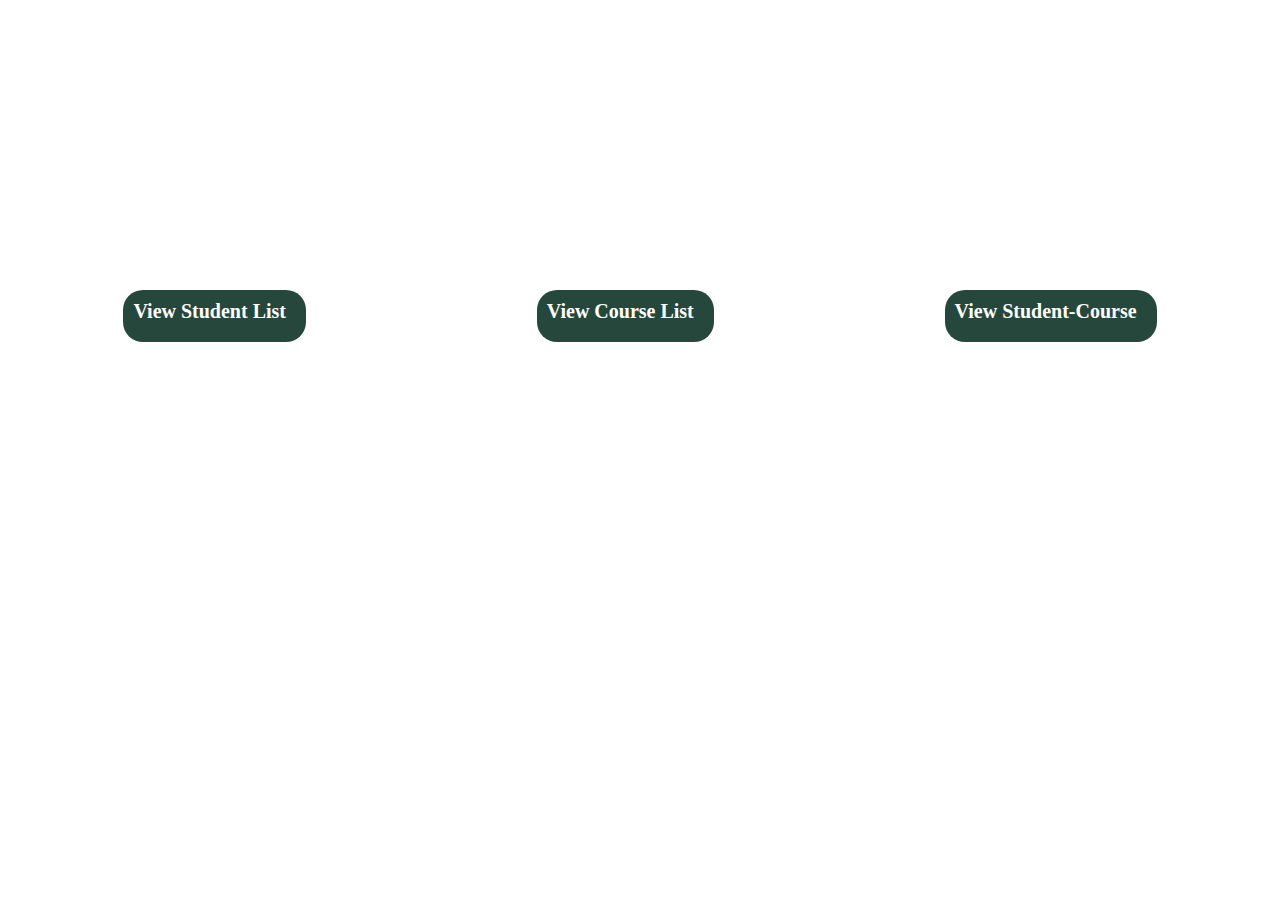
==== netbean/WebApplication/web/index.html @ 31d57ad3 "update some functions" ====
<!DOCTYPE html>
<!--
Click nbfs://nbhost/SystemFileSystem/Templates/Licenses/license-default.txt to change this license
Click nbfs://nbhost/SystemFileSystem/Templates/JSP_Servlet/Html.html to edit this template
-->
<html>
    <head>
        <title>TODO supply a title</title>
        <meta charset="UTF-8">
        <meta name="viewport" content="width=device-width, initial-scale=1.0">
        <style>
        .group-btn .col-md-4{
            background-color: #25473c;
            font-size: 20px;
            color: white;
            padding: 10px 20px 20px 10px;
            margin: 10px;
            border-radius: 20px;
            width: 250px;
            height: 18px;
            text-align: center;
            text-decoration: none;
            transition: transform 0.5s ease;
            
        }
        .group-btn .col-md-4:hover{
            text-decoration: none;
            background-color: #02784d;
            transform: scale(1.4);
        }
        .group-btn{
            display: flex;
            text-align: center;
            justify-content: space-around;
            margin-top: 300px;
        }
    </style>
    </head>
    <body>

    <from class="container group-btn" action="./ViewStudentServlet" method ="post">
        <form class="btn-item" action="./ViewStudentServlet" method="post">
            <input type="hidden" name="selectedPage" value="student" />
            <a href="#" class="col-md-4" onclick="this.parentNode.submit(); return false;"><strong>View Student List</strong></a>
        </form>

        <form class="btn-item" action="./ViewStudentServlet" method="post">
          <input type="hidden" name="selectedPage" value="course" />
          <a href="#" class="col-md-4" onclick="this.parentNode.submit(); return false;"><strong>View Course List</strong></a>
        </form>

        <form class="btn-item" action="./ViewStudentServlet" method="post">
          <input type="hidden" name="selectedPage" value="student_course" />
          <a href="#" class="col-md-4" onclick="this.parentNode.submit(); return false;"><strong>View Student-Course</strong></a>
        </form>
    </from>
    </body>
</html>


<!--https://itphutran.com/gioi-thieu-ve-servlet-request/-->
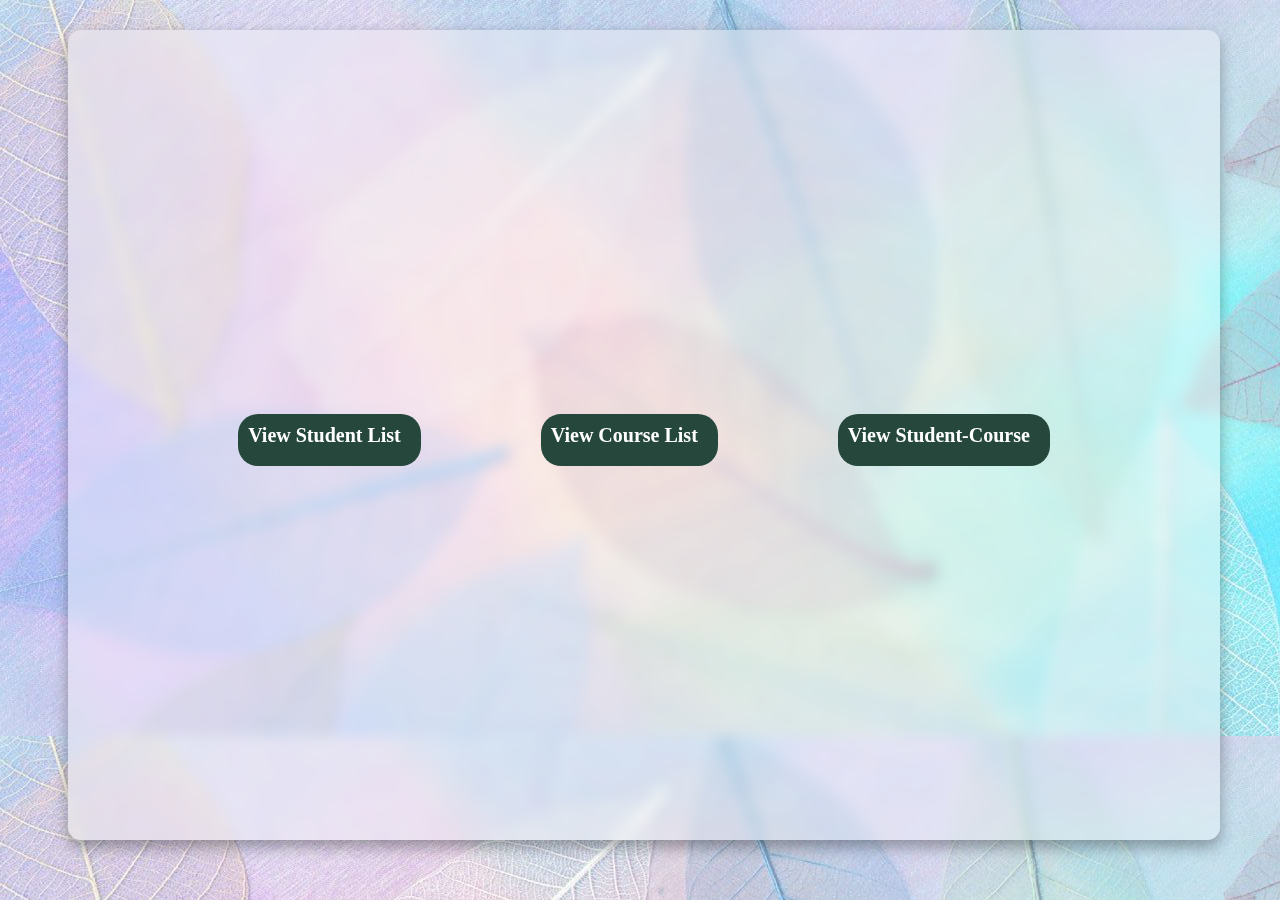
==== commit d0550c4f: "updated 27/4" ====
--- a/netbean/WebApplication/web/index.html
+++ b/netbean/WebApplication/web/index.html
@@ -9,6 +9,13 @@
         <meta charset="UTF-8">
         <meta name="viewport" content="width=device-width, initial-scale=1.0">
         <style>
+        body{
+            background-image: url("./media/mainBg.jpg");
+        }
+        .group-btn .btn-item{
+            align-content: center;
+            padding: 50px;
+        }
         .group-btn .col-md-4{
             background-color: #25473c;
             font-size: 20px;
@@ -31,8 +38,18 @@
         .group-btn{
             display: flex;
             text-align: center;
-            justify-content: space-around;
-            margin-top: 300px;
+            /*justify-content: space-around;*/
+            /*margin-top: 300px;*/
+            margin-top: 30px;
+            width: 90vw;
+            height: 90vh;
+            background-color: #fff5;
+            backdrop-filter: blur(7px);
+            box-shadow: 0 .4rem .9rem #0005;
+            border-radius: .8rem;
+            overflow: hidden;
+            justify-content: center;
+            margin-left: 60px;
         }
     </style>
     </head>
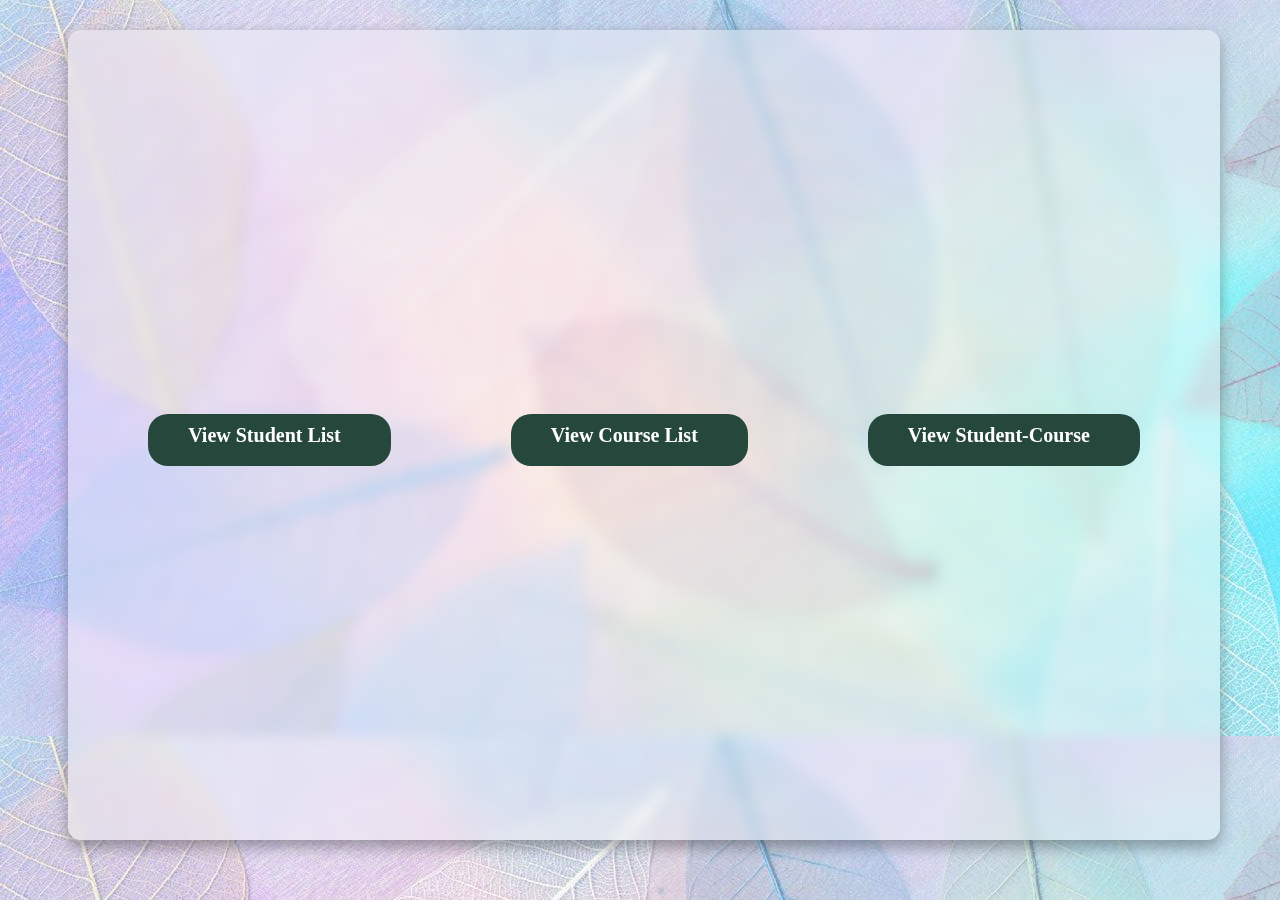
==== commit b1d67f3b: "update edit function" ====
--- a/netbean/WebApplication/web/index.html
+++ b/netbean/WebApplication/web/index.html
@@ -27,8 +27,10 @@
             height: 18px;
             text-align: center;
             text-decoration: none;
-            transition: transform 0.5s ease;
-            
+            transition: transform 0.5s ease;    
+        }
+        .group-btn .col-md-4 strong{
+            padding: 30px;
         }
         .group-btn .col-md-4:hover{
             text-decoration: none;
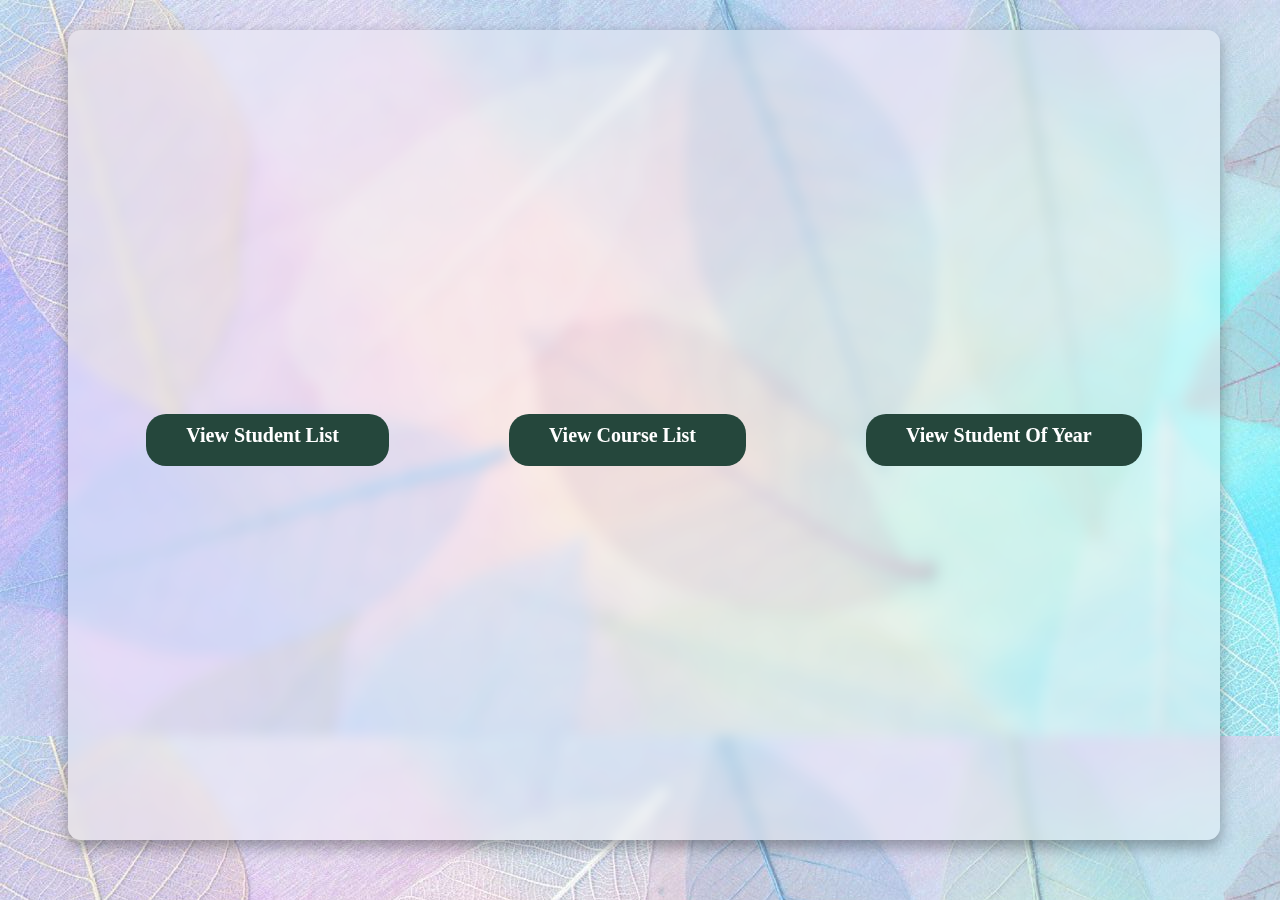
==== commit a72b0181: "final version" ====
--- a/netbean/WebApplication/web/index.html
+++ b/netbean/WebApplication/web/index.html
@@ -40,8 +40,6 @@
         .group-btn{
             display: flex;
             text-align: center;
-            /*justify-content: space-around;*/
-            /*margin-top: 300px;*/
             margin-top: 30px;
             width: 90vw;
             height: 90vh;
@@ -70,11 +68,8 @@
 
         <form class="btn-item" action="./ViewStudentServlet" method="post">
           <input type="hidden" name="selectedPage" value="student_course" />
-          <a href="#" class="col-md-4" onclick="this.parentNode.submit(); return false;"><strong>View Student-Course</strong></a>
+          <a href="#" class="col-md-4" onclick="this.parentNode.submit(); return false;"><strong>View Student Of Year</strong></a>
         </form>
     </from>
     </body>
 </html>
-
-
-<!--https://itphutran.com/gioi-thieu-ve-servlet-request/-->